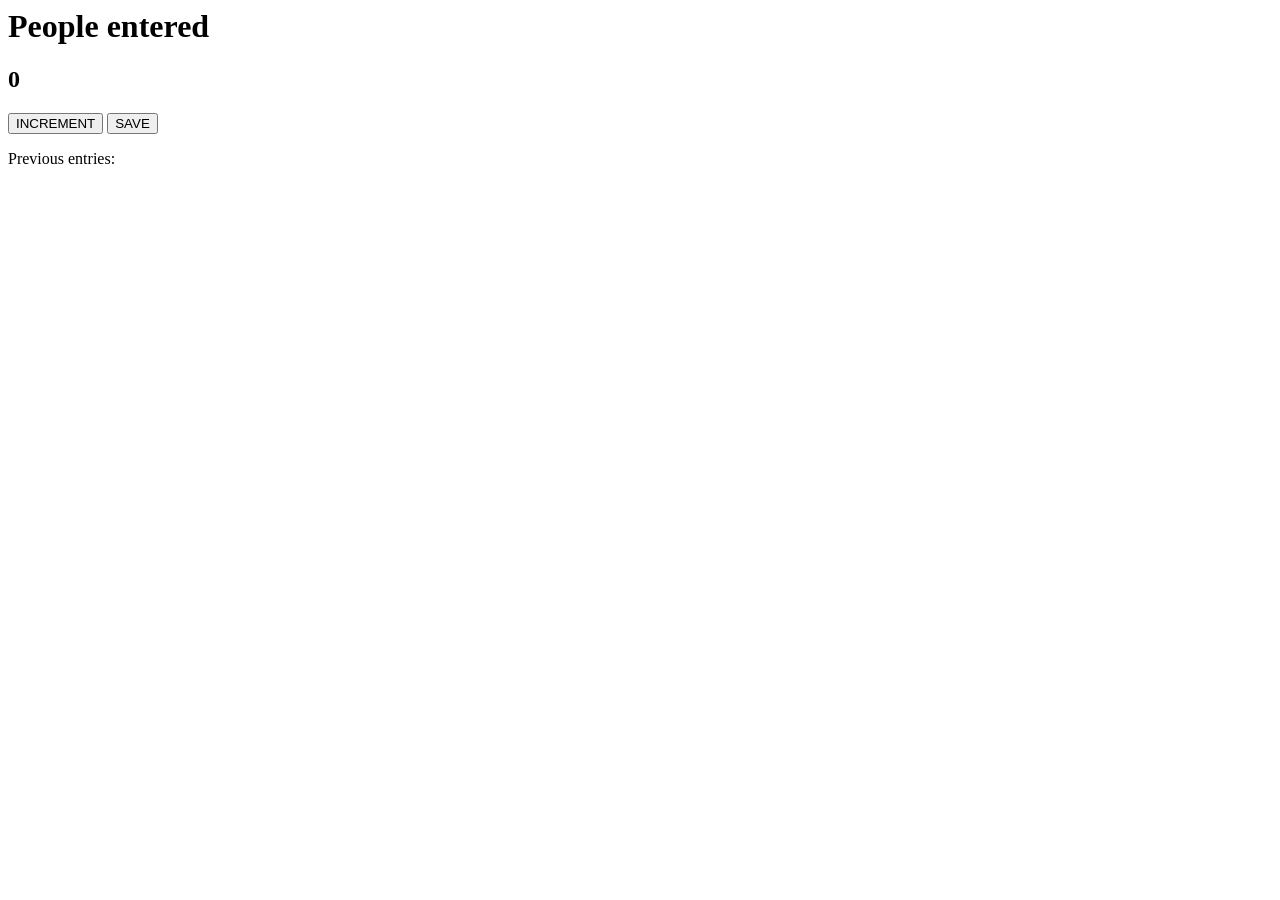
==== passenger counter/main screen/index.html @ febd49d9 "initial commit" ====
<html>
<head>
    <link rel="stylesheet" href="learn.css">
</head>
<body>
    <h1>People entered</h1>
    <h2 id="count">0</h2>

    <button id="increment-btn" onclick="inc()">INCREMENT</button>

    <button id="save-button" onclick="save()">SAVE</button>
    <p id="save-el">Previous entries: </p>
    <script src="learn.js"></script>
    
</body>
</html>
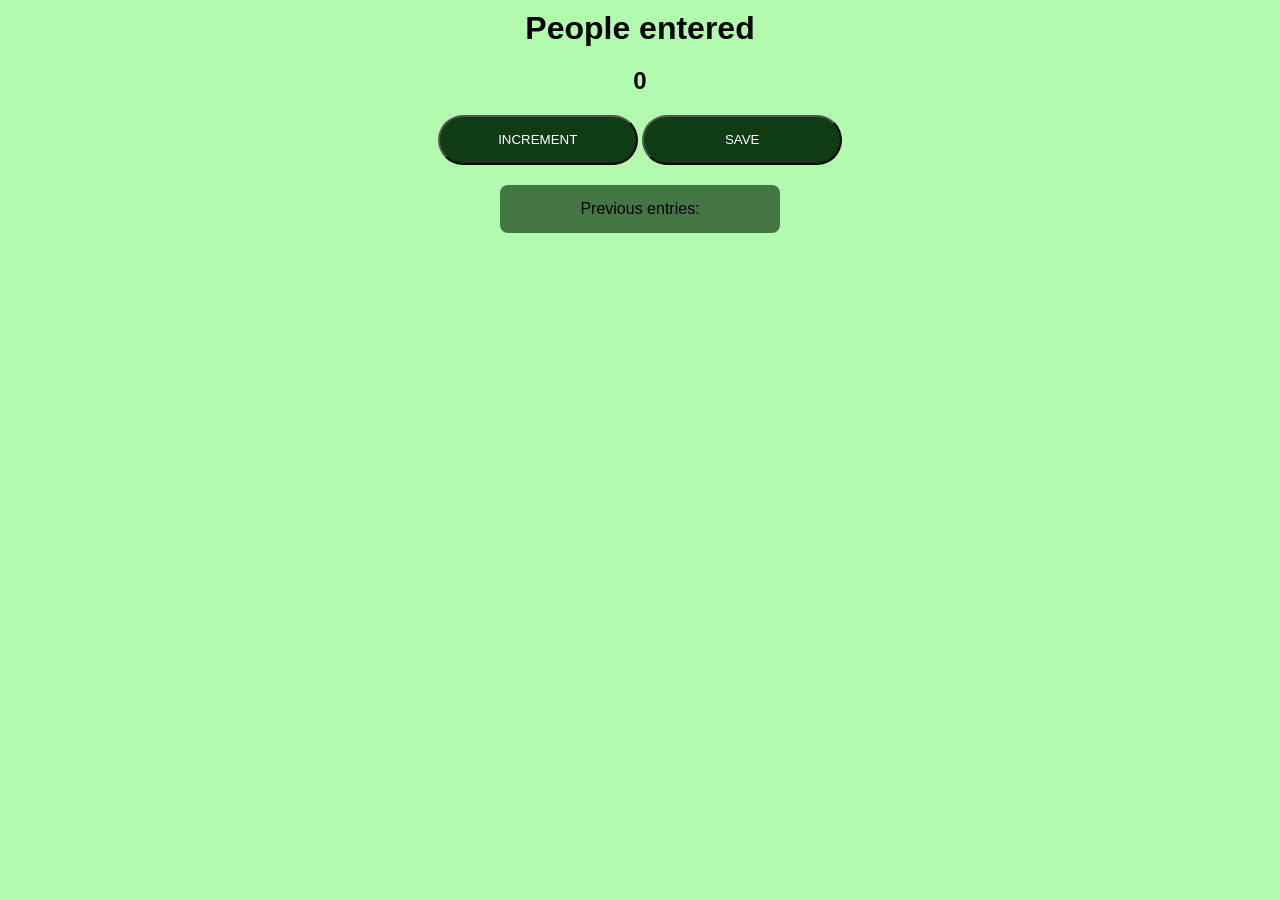
==== commit 4afa0312: "updated syntax" ====
--- a/passenger counter/main screen/index.html
+++ b/passenger counter/main screen/index.html
@@ -1,6 +1,6 @@
 <html>
 <head>
-    <link rel="stylesheet" href="learn.css">
+    <link rel="stylesheet" href="index.css">
 </head>
 <body>
     <h1>People entered</h1>
@@ -10,7 +10,7 @@
 
     <button id="save-button" onclick="save()">SAVE</button>
     <p id="save-el">Previous entries: </p>
-    <script src="learn.js"></script>
+    <script src="index.js"></script>
     
 </body>
 </html>
--- a/passenger counter/main screen/index.css
+++ b/passenger counter/main screen/index.css
@@ -0,0 +1,28 @@
+body{
+    background-color: rgb(178, 250, 174);
+    font-family: Arial, Helvetica, sans-serif;
+    font-weight:400;
+    text-align: center;
+}
+h1{
+    margin-top: 10px;
+    margin-bottom: 10px;
+}
+
+button{
+    background-color: #0f3c12;
+    color:#ffffff;
+    justify-content:center;
+    width: 200px;
+    height: 50px;
+    border-radius: 50px;
+}
+#save-el{
+    width: 250px;
+    padding: 15px;
+    background-color: rgb(68, 118, 68);
+    border-radius: 8px;
+    margin: 20px auto;
+    
+
+}
